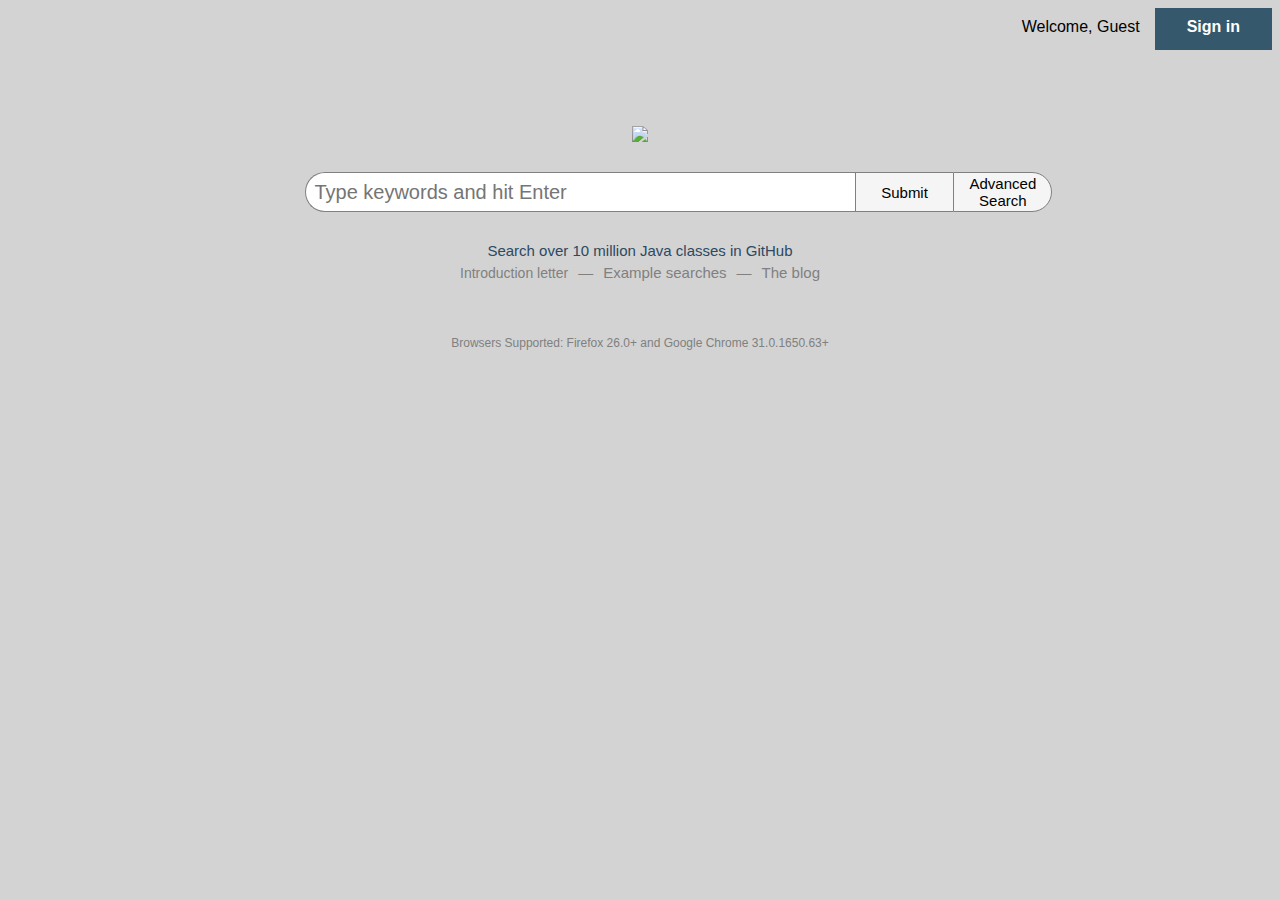
==== WebContent/index.html @ b25a29d9 "Adjusting the margins of signin button" ====
<!DOCTYPE html PUBLIC "-//W3C//DTD HTML 4.01 Transitional//EN" "http://www.w3.org/TR/html4/loose.dtd">
<html>

<head>

    <meta name="description" content="CodeExchange: A new Java code search engine">
    <meta name="keywords" content="CodeExchange,UCI,java,code,search">


    <link href="jquery-ui-1.10.3.custom/css/blitzer/jquery-ui-1.10.3.custom.css" rel="stylesheet" type="text/css">

    <link rel="stylesheet" href="jquery-ui-1.10.3.custom/development-bundle/demos/demos.css" type="text/css">


    <title>CodeExchange</title>
    <link rel="shortcut icon" href="http://codeexchange.ics.uci.edu/logo.ico">


</head>

<body bgcolor=#d3d3d3>
<script type="text/javascript" src="jquery-1.10.2.js"></script>
<script type="text/javascript" src="jquery-migrate-1.2.1.js"></script>
<script type="text/javascript" src="jquery-ui-1.10.3.custom/js/jquery-ui-1.10.3.custom.js"></script>
<script type="text/javascript" src="ResultModel/PageModel.js"></script>
<script type="text/javascript" src="ResultModel/CodeResultModel.js"></script>
<script type="text/javascript" src="ResultModel/MethodCallModel.js"></script>
<script type="text/javascript" src="ResultModel/MethodDecModel.js"></script>
<script type="text/javascript" src="d3.min.js" charset="utf-8"></script>
<script type="text/javascript" src="Critize.js"></script>
<script type="text/javascript" src="ScreenSizes.js"></script>
<script type="text/javascript" src="SplashScreen.js"></script>
<script type="text/javascript" src="Client.js"></script>
<script type="text/javascript" src="QueryManager.js"></script>
<script type="text/javascript" src="Controller.js"></script>
<script type="text/javascript" src="Cell.js"></script>
<script type="text/javascript" src="SetupManager.js"></script>
<script type="text/javascript" src="URLQueryCreator.js"></script>
<script type="text/javascript" src="FilterManager.js"></script>
<script type="text/javascript" src="SmartQueryCreator.js"></script>
<script type="text/javascript" src="EncoderDecoder.js"></script>
<script type="text/javascript" src="Util.js"></script>
<script type="text/javascript" src="Utf8.js"></script>
<script type="text/javascript" src="BuildQueryBox/BuildQueryBoxView.js"></script>
<script type="text/javascript" src="BuildQueryBox/BuildQueryBoxModel.js"></script>
<script type="text/javascript" src="BuildQueryBox/QueryModel.js"></script>
<script type="text/javascript" src="BuildQueryBox/QueryView.js"></script>
<script type="text/javascript" src="BuildQueryBox/QueryBucketModel.js"></script>
<script type="text/javascript" src="BuildQueryBox/QueryBucketView.js"></script>
<script type="text/javascript" src="QueryTrail/QueryTrailModel.js"></script>
<script type="text/javascript" src="QueryTrail/QueryTrailView.js"></script>
<script type="text/javascript" src="QueryTrail/QueryTrailNavView.js"></script>
<script type="text/javascript" src="QueryTrail/QueryGridModel.js"></script>
<script type="text/javascript" src="QueryTrail/QueryGridView.js"></script>
<script type="text/javascript" src="QueryRecommender/QueryRecommenderModel.js"></script>
<script type="text/javascript" src="QueryRecommender/QueryRecommenderView.js"></script>
<script type="text/javascript" src="jQueryRotate.js"></script>
<script type="text/javascript" src="ace-builds/src-noconflict/ace.js" charset="utf-8"></script>
<script type="text/javascript" src="ace-builds/src-noconflict/token_tooltip.js"></script>
<script type="text/javascript" src="CookieUtil.js"></script>
<script type="text/javascript" src="UsageLogger.js"></script>
<script type="text/javascript" src="Event.js"></script>
<script type="text/javascript" src="Survey.js"></script>
<script type="text/javascript" src="SignIn.js"></script>
<script type="text/javascript" src="log4javascript.js"></script>
<script type="text/javascript" src="Node.js"></script>
<script type="text/javascript" src="RecommendationManager.js"></script>
<script type="text/javascript" src="WheelLandscape.js"></script>
<script type="text/javascript" src="fb_all.js"></script>

<script>


    $(document).ready(on_ready);

    window.fbAsyncInit = function() {
        FB.init({
            appId      : '532518973576246', // App ID
            status     : true, // check login status
            cookie     : true, // enable cookies to allow the server to access the session
            xfbml      : true  // parse XFBML
        });
    };

</script>

<style type="text/css">


.Absolute{

    position:'absolute';

}

.package{
    position:absolute;
    background: lightgoldenrodyellow;

    z-index:40;
    border-radius: 50px;
    opacity: 0.7;

    pointer-events: auto;
    cursor: pointer;
}

.classFound{
    position:absolute;
    background-color: #d3d3d3;

    z-index:40;
    border-radius: 50px;
    opacity: 0.7;

    pointer-events: auto;
    cursor: pointer;
}

.topBuffer{
    padding-top: 5px;


}

.addQueryIcon{

    background-color: #d3d3d3;
    border: 2px solid;
    border-radius: 5px;
    pointer-events: auto;
    cursor: pointer;
    padding: 5px;

}

.import{
    position:absolute;
    background: lightcyan;

    z-index:40;
    border-radius: 50px;
    opacity: 0.7;

    pointer-events: auto;
    cursor: pointer;
}

.implements{
    position:absolute;
    background: gold;

    z-index:40;
    border-radius: 50px;

    opacity: 0.4;
    pointer-events: auto;
    cursor: pointer;
}

.extends{
    position:absolute;
    background: gold;

    z-index:40;
    border-radius: 50px;

    opacity: 0.4;
    pointer-events: auto;
    cursor: pointer;
}

.child{
    position:absolute;
    background: #DCD0FF;

    z-index:40;
    border-radius: 50px;


    pointer-events: auto;
    cursor: pointer;

    font-size: 15pt;

    opacity: 0.7;

    /*background-image: url('http://level1router.ics.uci.edu/upArrow.png');*/
    /*background-repeat: no-repeat;*/
    /*padding-left: 30px;  *//* width of the image plus a little extra padding */
    /*display: block;  *//* may not need this, but I've found I do */
}

.tip{
    position:absolute;


    z-index:40;
    border-radius: 50px;


    pointer-events: auto;
    cursor: pointer;
}

.tipDec{
    position:absolute;


    z-index:40;
    border-radius: 50px;


    pointer-events: auto;
    cursor: pointer;
}



.classHeadHighlight{
    position:absolute;
    background-color: #d3d3d3;
    z-index:40;
    border-radius: 50px;
}
.decChild{
    position:absolute;
    background: lightgreen;
    opacity: 0.4;
    z-index:40;
    border-radius: 50px;
}

.Grid{

    border:0px solid;
    padding:0px;

    background-color: #d3d3d3;

    border-top-left-radius: 10px;
    border-top-right-radius: 10px;

    border-bottom-left-radius: 10px;
    border-bottom-right-radius: 10px;



    color: black;
    width: auto;
    height: auto;
}

.GridCell{
    background-color: white;
    color: black;
    width: 100%;
    border: 1px solid;
    cursor:pointer;
    margin: 0px;
    cellpadding: 0px;
    border-top-left-radius: 10px;
    border-top-right-radius: 10px;

    border-bottom-left-radius: 10px;
    border-bottom-right-radius: 10px;



}

.GridCellHeader{
    border: 1px solid;


}

.GridCellHighLight{

}

.GridCellHover{
    border: 1px solid black;
    background-color: lightgoldenrodyellow;
    box-shadow: 3px 3px 3px darkgray;
    margin: -1px;
    cellpadding: -1px;


    color: black;
    width: 100%;

    cursor:pointer;
    border-top-left-radius: 10px;
    border-top-right-radius: 10px;

    border-bottom-left-radius: 10px;
    border-bottom-right-radius: 10px;

}

.GridRow{
    background-color:whitesmoke;
    color:#ffffff;

    border: 1px solid;
    border-radius: 5px;
    border-color: darkgray;
    padding-top: 0px;
    padding-bottom: 0px;
    padding-left: 0px;
    padding-right:0px;
    cursor: pointer;
    box-shadow: 0px 0px 0px #FFBF00;

    height:auto;
    width: 100px;
    word-wrap:break-word;
    padding: 1px;


}



.GridRowHover{
    background-color:lightgoldenrodyellow;
    color:#ffffff;

    border: 1px solid;
    border-radius: 5px;
    border-color: darkgray;
    padding-top: 0px;
    padding-bottom: 0px;
    padding-left: 0px;
    padding-right:0px;
    cursor: pointer;
    box-shadow: 3px 3px 3px darkgray;
    height:auto;
    word-wrap:break-word;

    padding: 1px;


}

.ace_gutter-cell.ace_breakpoint{
    border-radius: 20px 0px 0px 20px;
    box-shadow: 0px 0px 1px 1px red inset;
}

.highlightBackground{
    background-color: lightgoldenrodyellow;
}

.Cell
{

    border: solid;
    border-width: thin;
    padding-left: 5px;
    padding-right: 5px;
    background-color: white;
    border-top-left-radius: 25px;
    border-top-right-radius: 25px;

    border-bottom-left-radius: 25px;
    border-bottom-right-radius: 25px;


}
.Result
{

    border: 0px solid;
    margin: 0px;

}


.Meta
{
    padding-left: 5px;
    padding-right: 5px;
    padding-top: 5px;




}
.MetaDatum{
    float: left;
    padding-right: 5px;
    padding-bottom: 0px;
    bottom:0;


}

.ExpandButtonDiv{
    padding:  5px;

}
.ResultOptions{
    position: relative;
    padding-left: 5px;
    padding-right: 5px;
    padding-top: 0px;
    padding-bottom: 0px;
    top:0px;

    height:55px;

}
button{
    height:35px;
    width:35px;


}
.Expand{
    top:0px;
    float:right;


}
.SpanCol{
    colspan:2;
}
.SpanRow{
    rowspan:2;
}
.LinkToPage{
    padding: 0px;
    margin: 0px;
    margin-right: 10px;
    float:right;
    cursor:pointer;
    background-color:transparent;
    border:0px;
    font-size: 16px;



}
.HighLightLink{
    background-color:lightgoldenrodyellow;
    text-decoration:underline;
    color:black;

    border: 1px solid;
    border-top-left-radius: 2px;
    border-top-right-radius: 2px;

    border-bottom-left-radius: 2px;
    border-bottom-right-radius: 2px;
}

.ResultTotal{
    float:right;
}

.Message{
    float:left;
    font-family:"Courier New", Courier, monospace";
valign:"bottom";
    vertical-align:bottom;
    padding-top: 5px;
    padding-bottom: 0px;
    padding-right: 5px;
    background-color:transparent;
    font-size: 14px;

}

.code{
    font-size: 12px;
}
.MetaBorder{


    float: left;

}

.MetaGroupBorder{
    padding-left: 5px;
    padding-right: 5px;

    float: left;

}


.MetaQuery{
    cursor:pointer;

}

.HeaderTable{
    margin: 0;
    padding: 0;
}


table.ResultTable{
    background-color: #d3d3d3;
    margin: 0;
    padding: 0;
    border: 0;
}

td.ResultTD{
    background-color: #d3d3d3;
    height: 100%;

}



tr.ResultTR{
    background-color: #d3d3d3;
}

em{
    background-color: yellow;
}



td.StatusTD{
    padding-top: 0px;
    padding-bottom: 0px;
    padding-left: 5px;
    padding-right: 5px;
    height:15px;


}

td.Logo{

    height:15px;
    float:left;
}



.CriticBorder{




    border-top: 0px solid;
    border-bottom: 0px solid;
    border-color: lightblue;

}


textarea{
    padding-top: 0px;
    padding-bottom: 0px;
    height:45px;
    resize: none;
    font-size: 17pt;
    font-family: Courier;
    overflow:hidden;

    border: 1px solid;
}



div.Filter{
    overflow:scroll;
}


.PeopleFilter{
    background-color: gray;
    border: 2px solid;


}



td.FilterSideTD{

    height: 100%;

    border: 1px solid;
    border-color: black;

    border-top-left-radius: 25px;
    border-top-right-radius: 25px;

    border-bottom-left-radius: 25px;
    border-bottom-right-radius: 25px;


    background-color: whitesmoke;


}

table{

    width: 100%;
}


td.FilterTDhover{
    background-color: yellow;
}

td.FilterTDunHover{
    background-color: white;
}

button.CloseFilter{
    padding-top: 0px;
    padding-bottom: 0px;
    padding-left: 0px;
    padding-right:0px;
    background: transparent;
    border:none;
    vertical-align:bottom;
    text-align:left;

}

div.FilterSelected{
    padding-top: 0px;
    padding-bottom: 0px;
    padding-left: 0px;
    padding-right:0px;

    display:inline-block;
    font-size: 10pt;
    cursor:pointer;

}





.highlight{
    background-color:transparent;
}

label {
    display: block;
    padding-left: 15px;
    text-indent: -15px;
}

td {
    padding:0; margin:0;
}

.Check {
    width: 13px;
    height: 13px;
    padding: 0;
    margin:0;
    vertical-align: bottom;
    position: relative;
    top: -1px;
    overflow: hidden;
}





.SiteBack{
    background-color: #d3d3d3;

}

.HeaderBack{
    background-color: #d3d3d3;

}

.HeaderTR{
    margin: 2px;
}

.ResultsBack{
    background-color: #d3d3d3;
}

.important{
    background-color:orange;

}

.Status
{
    background-color: #d3d3d3;
    color:black;
    font-size: 14px
}



.navView{
    background-color: whitesmoke;
    border-top-left-radius: 25px;
    border-top-right-radius: 25px;

    border-bottom-left-radius: 25px;
    border-bottom-right-radius: 25px;



}
.BucketView{

    color:black;
    background-color: whitesmoke;
    border-top-left-radius: 25px;
    border-top-right-radius: 25px;

    border-bottom-left-radius: 25px;
    border-bottom-right-radius: 25px;
    padding: 4px;
    padding-right: 7px;


}

.QueryBucket{

    background-color: whitesmoke;
    font-size: 14px;
    border-bottom: 1px solid;
    border-right: 1px solid;
    border-left: 1px solid;
    border-top: 1px solid;

    border-top-left-radius: 5px;
    border-top-right-radius: 5px;

    border-bottom-left-radius: 5px;
    border-bottom-right-radius: 5px;

    background-color:#ffffff;
    overflow:scroll;

    overflow-x:hidden;
}



.QueryBucketOverflow{
    overflow:scroll;
}

.QueryHistory{
    overflow:scroll;
    overflow-x:hidden;
}

.CellStatus{
    font-size: 12pt;
    font-family: Courier;
}

.callout {
    border: 1px solid black;
    position: relative;
    margin: 0px 0;
    padding: 0px 0px;
    background-color: #ffffff;
    /* easy rounded corners for modern browsers */
    border-top-left-radius: 25px;
    border-top-right-radius: 25px;

    border-bottom-left-radius: 25px;
    border-bottom-right-radius: 25px;

}

.callout .notchUpInner {
    position: absolute;
    top: -9px;
    left: 20px;
    margin: 0;
    border-top: 0;
    border-left: 10px solid transparent;
    border-right: 10px solid transparent;
    border-bottom: 10px solid #ffffff;

    padding: 0;
    width: 0;
    height: 0;
    /* ie6 height fix */
    font-size: 0;
    line-height: 0;
    /* ie6 transparent fix */
    _border-right-color: pink;
    _border-left-color: pink;
    _filter: chroma(color=pink);

}

.callout .notchUp {
    position: absolute;
    top: -10px;
    left: 20px;
    margin: 0;
    border-top: 0;
    border-left: 10px solid transparent;
    border-right: 10px solid transparent;
    border-bottom: 10px solid black;

    padding: 0;
    width: 0;
    height: 0;
    /* ie6 height fix */
    font-size: 0;
    line-height: 0;
    /* ie6 transparent fix */
    _border-right-color: pink;
    _border-left-color: pink;
    _filter: chroma(color=pink);

}

.callout .notchDownInner {
    position: absolute;
    bottom: -9px;
    left: 20px;
    margin: 0;
    border-top: 0;
    border-left: 10px solid transparent;
    border-right: 10px solid transparent;
    border-top: 10px solid #ffffff;

    padding: 0;
    width: 0;
    height: 0;
    /* ie6 height fix */
    font-size: 0;
    line-height: 0;
    /* ie6 transparent fix */
    _border-right-color: pink;
    _border-left-color: pink;
    _filter: chroma(color=pink);
}

.callout .notchDown {
    position: absolute;
    bottom: -10px;
    left: 20px;
    margin: 0;
    border-top: 0;
    border-left: 10px solid transparent;
    border-right: 10px solid transparent;
    border-top: 10px solid black;

    padding: 0;
    width: 0;
    height: 0;
    /* ie6 height fix */
    font-size: 0;
    line-height: 0;
    /* ie6 transparent fix */
    _border-right-color: pink;
    _border-left-color: pink;
    _filter: chroma(color=pink);
}


.Arrow{
    cursor: pointer;
    border: 0px solid black;



    border-top-left-radius: 25px;
    border-top-right-radius: 25px;

    border-bottom-left-radius: 25px;
    border-bottom-right-radius: 25px;

    text-align: center;
    vertical-align: middle;

}
.ArrowHover{
    cursor: pointer;
    border: 0px solid black;
    background-color: white;

    border-top-left-radius: 5px;
    border-top-right-radius: 5px;

    border-bottom-left-radius: 5px;
    border-bottom-right-radius: 5px;


    box-shadow: 3px 3px 3px gray;
}

.downloadLink{
    cursor: pointer;

    align: center;
    font-size: 14px;


}

.downloadLinkHover{
    cursor: pointer;

    border-top-left-radius: 5px;
    border-top-right-radius: 5px;

    border-bottom-left-radius: 5px;
    border-bottom-right-radius: 5px;


    box-shadow: 3px 3px 3px gray;

}

.deleteCellHover{
    box-shadow: 3px 3px 3px gray;
}

.URLStatus{
    padding-top: 0px;
    border-top: 0px solid;
    border-color: lightblue;


    font-family: Courier;
}

.BuildQueryTitle {
    font-size: 16pt;
    font-family: Courier;
    padding: 0;
    margin: 0;
    background-color: whitesmoke;
}

.BuildQueryTitleFlash{
    background-color: #ffff00;
    border-radius: 30px;
    text-align: center;
}

.QueryTypeTitle{
    font-size: 10pt;
    font-family: Courier;
    vertical-align: middle ;
    text-align: left;
}

.QueryView{
    background-color:lightgoldenrodyellow;
    color:#ffffff;
    font-size: 14px;
    border: 1px solid;
    border-radius: 5px;
    border-color: darkgray;
    padding-top: 0px;
    padding-bottom: 0px;
    padding-left: 0px;
    padding-right:0px;
    cursor: pointer;
    box-shadow: 0px 0px 0px #FFBF00;
    height:auto;
    padding: 1px;
    word-wrap:break-word;

}

.QueryViewHover{
    background-color: #ffffff;
    color:#ffffff;
    font-size: 14px;
    border: 1px solid;
    border-radius: 5px;
    border-color: darkgray;
    padding-top: 0px;
    padding-bottom: 0px;
    padding-left: 0px;
    padding-right:0px;
    cursor: pointer;
    box-shadow: 0px 0px 0px #FFBF00;
    word-wrap:break-word;
    height:auto;
    padding: 1px;

}

.QueryViewDeactiveHover{
    background-color: yellow;
    color:#ffffff;
    font-size: 14px;
    border: 1px solid;
    border-radius: 5px;
    border-color: darkgray;
    padding-top: 0px;
    padding-bottom: 0px;
    padding-left: 0px;
    padding-right:0px;
    cursor: pointer;
    box-shadow: 0px 0px 0px #FFBF00;
    height:auto;
    word-wrap:break-word;
    opacity:0.4;
    padding: 1px;

}

.textWrap{
    word-wrap:break-word;
}

.TrailQueryView{
    background-color:#000000;
    color:#ffffff;
    font-size: 12px;
    border: 1px solid;
}

.QueryViewButton{

    float: right;
    padding-right: 0px;
    padding-bottom: 0px;
    padding-top: 0px;
    padding-left: 0px;
    bottom:0;
    font-size: 11px;


}

.QueryViewButtonRecommend{
    float: right;
    padding-right: 0px;
    padding-bottom: 0px;
    padding-top: 0px;
    padding-left: 0px;
    bottom:0;

}

.QueryViewDeactive{
    background-color:white;

    opacity:0.7;

    font-size: 14px;
    border: 1px solid;
    padding-top: 0px;
    padding-bottom: 0px;
    padding-left: 0px;
    padding-right:0px;
    height:auto;
    border-color: black;
    border-radius: 5px;
    cursor: pointer;
    box-shadow: 0px 0px 0px #888888;
    padding: 1px;

}

.QueryTrail{
    background-color:#ffffff;

}

.QueryViewRow{

    padding-top: 0px;
    padding-bottom: 0px;
    padding-left: 0px;
    padding-right:0px;

    height:auto;
    width: 100px;
    word-wrap:break-word;

}

.BrowsersSupported{
    color: gray;
}
.ProjectRefinement{


    word-wrap:break-word;
}

.QueryViewTable{
    table-layout: fixed;
}

.RecommendationDown{
    background-color: lightgoldenrodyellow;
    color:white;
    font-size: 12px;
    border: 1px solid;
    padding-top: 0px;
    padding-bottom: 0px;
    padding-left: 0px;
    padding-right:0px;

    box-shadow: 3px 3px 3px darkgray;
    border-radius: 5px;
    border-color: darkgray;
    cursor: pointer;
    height:auto;
    word-wrap:break-word;
    padding: 2px;
}

.RecommendationHover{
    background-color: lightgoldenrodyellow;
    color:#ffffff;
    font-size: 12px;
    border: 1px solid;
    padding-top: 0px;
    padding-bottom: 0px;
    padding-left: 0px;
    padding-right:0px;

    box-shadow: 3px 3px 3px darkgray;
    border-radius: 5px;
    border-color: darkgray;
    cursor: pointer;
    height:auto;
    word-wrap:break-word;
    padding: 2px;
}

.QueryRecommendation{
    background-color: white;
    color:#ffffff;
    font-size: 12px;
    border: 1px solid;
    padding-top: 0px;
    padding-bottom: 0px;
    padding-left: 0px;
    padding-right:0px;


    border-radius: 5px;
    border-color: #d3d3d3;
    cursor: pointer;
    word-wrap:break-word;
    height:auto;

    box-shadow: 0px 0px 0px palegreen;
    padding: 2px;

}



.PageNavigation{
    padding-top: 4px;
    color: black;

}

.QueryRecommenderView{
    height: 200px;
    /* overflow-y: scroll;*/
}

.AnnotationQuery{
    background-color: red;
}



.QueryCell{
    border: 1px solid;
    background-color: #E2D4B2;
    color:black;

    border-top-left-radius: 5px;
    border-top-right-radius: 5px;

    border-bottom-left-radius: 5px;
    border-bottom-right-radius: 5px;
}

.QueryInput{
    background-color: #d4ebf2;

    border-top-left-radius: 5px;
    border-top-right-radius: 5px;

    border-bottom-left-radius: 5px;
    border-bottom-right-radius: 5px;
}
.recommendCell{

    border: 1px solid;
    border-color: #d4ebf2;

    overflow-y: auto;

    border-top-left-radius: 5px;
    border-top-right-radius: 5px;

    border-bottom-left-radius: 5px;
    border-bottom-right-radius: 5px;
}

.SplashInput{
    width:98%;
    border: 0px;
    font-size: 20px;
    margin-left: 5px;

}

input:focus{
    outline: 0;
}

.SplashInputDiv{
    background-color: #d3d3d3;
    color:#ffffff;
    box-shadow: 0px 0px 0px #FFBF00;



    border: 0px solid;
    border-color: white;

    width: 100%;
    height: 60px;
    text-align: left;
    vertical-align: middle;




}

.SplashTitle{

    font-size: 35px;
    color:black;
    text-align: left;
    vertical-align: middle;
    float: left;
    border-color: #d3d3d3;

    border-top-left-radius: 25px;
    border-top-right-radius: 25px;

    border-bottom-left-radius: 25px;
    border-bottom-right-radius: 25px;



}

.AutoComplete{
    font-size: 20px;
    z-index : 9003;

}

.AdvancedAutoComplete{
    font-size: 17px;
    z-index : 9003;

}

.SplashFloatLeft{
    float: left;
}

.Splash{
    background-color: #d3d3d3;
    width: 100%;

    text-align: center;
    vertical-align: middle;

    border-color: #d3d3d3;

    border-top-left-radius: 25px;
    border-top-right-radius: 25px;

    border-bottom-left-radius: 25px;
    border-bottom-right-radius: 25px;


}

.footerText{
    font-size: 15px;
    margin-top: 30px;
    color:black;
    text-align: center;
    vertical-align: middle;

}



.subtext{
    font-size: 15px;
    text-align: center;
    vertical-align: middle;
}


html { height: 100%; }

.SubmitInputButton{
    color: black;
    background-color: whitesmoke;

    border-top: 1px solid;
    border-bottom: 1px solid;

    border-left: 1px solid;

    margin: 0px;

    border-color: gray;

    font-size: 15px;

    text-align: center;
    vertical-align: middle;

    padding-bottom: 2px;
    cursor: pointer;
    padding-left:5px;
    padding-right:5px;
    height: 100%;
}

.AdvancedSearch{
    color: black;
    background-color: whitesmoke;

    border: 1px solid;
    border-top: 1px solid;
    border-bottom: 1px solid;
    border-bottom-right-radius:25px;
    border-top-right-radius:25px;

    border-left: 1px solid;


    border-color: gray;

    font-size: 15px;

    text-align: center;
    vertical-align: middle;

    padding-bottom: 2px;
    padding-left:5px;
    padding-right:5px;
    cursor: pointer;
    height: 100%;


}

.AdvancedSearchText{

    margin-top: 2px;
    text-align: center;
    vertical-align: middle;
}

.SubmitInputButtonHover{
     color: black;
     background-color: whitesmoke;
     box-shadow: 3px 3px 3px darkgray;
     border: 2px solid;

     border-color: black;

     font-size: 15px;

    text-align: center;
    vertical-align: middle;

     margin: -1px;

     padding-bottom: 2px;
     cursor: pointer;

    padding-left:6px;
    padding-right:5px;
    height: 100%;
 }

.AdvancedSearchHover{
    color: black;
    background-color: whitesmoke;
    box-shadow: 3px 3px 3px darkgray;

    border: 2px solid;
    border-top: 2px solid;
    border-bottom: 2px solid;
    border-bottom-right-radius:25px;
    border-top-right-radius:25px;

    border-left: 2px solid;

    border-color: black;

    font-size: 15px;

    text-align: center;
    vertical-align: middle;

    padding-bottom: 2px;
    cursor: pointer;
    padding-left:5px;
    padding-right:5px;
    height: 100%;
}

.ExtraHistoryPadding{
    padding-top: 13px;
    padding-bottom: 13px;
}

.BottomButtonsHover{
    font-size: 14px;





    box-shadow: 3px 3px 3px darkgray;
    background-color: whitesmoke;

    border: 2px solid;
    border-color: #000000;

    color:#000000;
    border-top-left-radius: 15px;
    border-top-right-radius: 15px;

    border-bottom-left-radius: 15px;
    border-bottom-right-radius: 15px;

    margin-top: 0px;
    margin: -1px;

    text-align: center;
    vertical-align: middle;


    cursor: pointer;




}




.BottomButtons{
    font-size: 14px;    text-align: center;



    color:#000000;
    border: 1px solid;
    background-color: whitesmoke;
    border-top-left-radius: 15px;
    border-top-right-radius: 15px;

    border-bottom-left-radius: 15px;
    border-bottom-right-radius: 15px;

    margin-top: 0px;
    margin: 0px;



    text-align: center;
    vertical-align: middle;

    cursor: pointer;


}


#blanket {
    background-color : #111;
    opacity : 0.65;
    position: fixed;
    z-index : 9001;
    top : 0px;
    left : 0px;
    width : 100%;
    height : 100%;
}

#confirm {

    position : fixed;
    background-color : #eee;
    width : 300px;
    height : 350px;
    z-index : 9002;
    top : 150px;
    left : 500px;
    margin: auto;


    overflow: auto;
    padding: 5px;
}

.AdvancedForm{

    border: 5px solid black;
    border-top-left-radius: 15px;
    border-top-right-radius: 15px;

    border-bottom-left-radius: 15px;
    border-bottom-right-radius: 15px;
    text-align: center;
    vertical-align: middle;

}

.MethodCallLabel{
    background-color: red;
}

.AdvancedSearchTable{
    background-color: lightgoldenrodyellow;
    border: 1px solid;
    border-color: black;
    border-top-left-radius: 15px;
    border-top-right-radius: 15px;

    border-bottom-left-radius: 15px;
    border-bottom-right-radius: 15px;

    text-align: center;
    vertical-align: middle;

}

.AdvancedInput{
    width: 97%;
    font-size: 14px;
    margin: auto;

}

.childAdvancedTable{
    margin: 5px;

}

.RefineButtonHover{
    box-shadow: 3px 3px 3px darkgray;

    margin: -1;

    border: 0px solid;
    border-color: black;
    background-color: whitesmoke;
    border-top-left-radius: 15px;
    border-top-right-radius: 15px;

    border-bottom-left-radius: 15px;
    border-bottom-right-radius: 15px;




    cursor: pointer;

}


.SubmitButtonHover{
    box-shadow: 3px 3px 3px darkgray;
    margin: -1px;
    margin-top: 4px;

    border: 2px solid;
    border-color: black;
    background-color: whitesmoke;
    border-top-left-radius: 15px;
    border-top-right-radius: 15px;

    border-bottom-left-radius: 15px;
    border-bottom-right-radius: 15px;

    padding-top: 3px;
    height: 30px;
    width: 100px;
    text-align: center;
    vertical-align: middle;
    font-size: 20px;
    cursor: pointer;

}

.SubmitButton{
    margin: 0px;
    margin-top: 5px;
    border: 1px solid;
    border-color: black;
    background-color: whitesmoke;
    border-top-left-radius: 15px;
    border-top-right-radius: 15px;

    border-bottom-left-radius: 15px;
    border-bottom-right-radius: 15px;

    padding-top: 3px;
    height: 30px;
    width: 100px;
    text-align: center;
    vertical-align: middle;
    font-size: 20px;
    cursor: pointer;


}

.ExpandButtonHover{
    box-shadow: 3px 3px 3px darkgray;
    margin: 0px;
    margin-top: 5px;
    border: 1px solid;
    border-color: black;
    background-color: whitesmoke;
    border-top-left-radius: 15px;
    border-top-right-radius: 15px;

    border-bottom-left-radius: 15px;
    border-bottom-right-radius: 15px;


    height: 30px;
    width: 100px;
    text-align: center;
    vertical-align: middle;
    cursor: pointer;

}

.ExpandButton{
    margin: 0px;
    margin-top: 5px;
    border: 1px solid;
    border-color: black;
    background-color: whitesmoke;
    border-top-left-radius: 15px;
    border-top-right-radius: 15px;

    border-bottom-left-radius: 15px;
    border-bottom-right-radius: 15px;


    height: 30px;
    width: 100px;
    text-align: center;
    vertical-align: middle;
    cursor: pointer;

}

.LikeButton{
    height: 30px;
    width: 35px;
    cursor: pointer;
    float: right;
    margin-right: 7px;
}

.CloseButton{
    border: 1px solid;
    border-color: black;
    background-color: whitesmoke;
    border-top-left-radius: 15px;
    border-top-right-radius: 15px;

    border-bottom-left-radius: 15px;
    border-bottom-right-radius: 15px;
    height: 20px;
    text-align: center;
    vertical-align: middle;
    font-size: 15px;
    cursor: pointer;

    float:right;
    padding-left:2px;
    padding-right:2px;
    padding-top:4px;
    width:50px;
    margin-right:4px;

}

.CloseButtonHover{
    box-shadow: 3px 3px 3px darkgray;
    border: 2px solid;

    border-color: black;
    background-color: whitesmoke;
    border-top-left-radius: 15px;
    border-top-right-radius: 15px;

    border-bottom-left-radius: 15px;
    border-bottom-right-radius: 15px;
    height: 20px;
    text-align: center;
    vertical-align: middle;
    font-size: 15px;
    cursor: pointer;

    float:right;
    padding-left:2px;
    padding-right:2px;
    padding-top:4px;
    width:50px;
    margin-right:2px;
    margin-bottom:-2px;
    margin-left:-1px;

}

.SurveyLabel{
    font-size: 15px;
    cursor: pointer;
    color:#2c4961;

}

.Spacer{
    font-size: 15px;

    color:gray;
}

.LetterLabel{
    font-size: 15px;
    cursor: pointer;
    color:gray;
}

.Survey{
    background-color: white;
    border: 5px solid black;
    border-top-left-radius: 15px;
    border-top-right-radius: 15px;

    border-bottom-left-radius: 15px;
    border-bottom-right-radius: 15px;
    text-align: center;
    vertical-align: middle;
    overflow-y: auto;
    overflow-x: auto;
}

.Question{
    font-size: 15px;
    padding: 10px;
    background-color: white;


}

a.boxclose{
    float:right;
    margin-top: -5px;
    margin-right: -975px;

    cursor:pointer;
    color: black;
    border: 1px solid #AEAEAE;
    border-radius: 30px;
    background: whitesmoke;
    font-size: 22px;
    font-weight: bold;
    display: inline-block;
    line-height: 0px;
    padding: 10px 5px 13px 5px;
}

a.boxclose:hover{
    float:right;
    margin-top: -7px;
    margin-right: -976px;
    cursor:pointer;
    color: black;
    border: 2px solid #000000;
    border-radius: 30px;
    background: whitesmoke;
    font-size: 22px;
    font-weight: bold;
    display: inline-block;
    line-height: 0px;
    padding: 10px 5px 13px 5px;
}

.BoxSelected{
    border: 3px dashed;
}

.navBar {
    overflow: hidden;
    height: 50px;
}

.navBar ul li {
    display: inline-block;
    list-style-type: none;
    float: right;
}

.signin {
    width: 150px;
    height: 80px;
    text-decoration: none;
    background-color: #35586C;
    border: none;
    color: white;
    padding: 15px 32px;
    text-align: center;
    text-decoration: none;
    font-weight: bold;
    margin-top: 10px;
    margin-left: 5px;
    font-size: 16px;
    cursor: pointer;
}

.signin:hover {
    width: 150px;
    height: 80px;
    text-decoration: none;
    background-color: #25485C;
    border: none;
    color: white;
    padding: 15px 32px;
    text-align: center;
    text-decoration: none;
    font-weight: bold;
    margin-top: 10px;
    margin-left: 5px;
    font-size: 16px;
    cursor: pointer;
}

#welcome {
        font-size: 16px;
        margin: 10px;
        margin-left: 60px;
    }

.popupContainer{
    position:absolute;
    width:330px;
    height: auto;
    left:38%;
    top:80px;
    background: #F4F4F2;
    z-index : 9002;
    font-size: 16px;
}

.btn {padding:10px 20px; background: #E4E4E2;}
.btn_red {background: #ED6347; color: #FFF;}

.btn:hover {background: #D4D4D2;}
.btn_red:hover {background: #C12B05;}

a.btn {color:#666; text-align: center; text-decoration: none;}
a.btn_red {color: #FFF;}

.one_half {width:50%; display: block; float:left;}
.one_half.last {width:45%; margin-left:5%;}

/* Popup Styles*/
.popupHeader {font-size:16px; text-transform: uppercase;}
.popupHeader {background:#F4F4F2; position:relative; padding:10px 20px; border-bottom:1px solid #DDD; font-weight:bold;}
.popupHeader #signin_close {position: absolute; right: 0; top:0; padding:10px 15px; background:#F4F4F2; cursor: pointer; color:#aaa; font-size:16px;}
.popupHeader #signin_close:hover {position: absolute; right: 0; top:0; padding:10px 15px; background:#E4E4E2; cursor: pointer; color:#aaa; font-size:16px;}
.popupBody {padding:20px;}


/* Social Login Form */
.social_login {}
.social_login .social_box {display:block; clear:both; padding:10px; margin-bottom: 10px; background: #F4F4F2; overflow: hidden;}
.social_login .icon {display:block; width:10px; padding:5px 10px; margin-right: 10px; float:left; color:#FFF; font-size:16px; text-align: center;}
.social_login .fb .icon {background:#3B5998;}
.social_login .github .icon {background:#FFFFFF;}
.social_login .icon_title {display:block; padding:5px 0; float:left; font-weight: bold; font-size: 16px; color:#777;}
.social_login .social_box:hover {background: #E4E4E2;}

.centeredText {text-align: center; margin: 20px 0; clear: both; overflow: hidden; text-transform: uppercase;}

.action_btns {clear:both; overflow: hidden; font-size: 16px;}
.action_btns a {display: block;}

/* User Login Form */
.user_login {display: none;}
.user_login label {display: block; margin-bottom:5px;}
.user_login input[type="text"], .user_login input[type="email"], .user_login input[type="password"] {display: block; width:90%; padding: 10px; border:1px solid #DDD; color:#666;}
.user_login input[type="checkbox"] {float:left; margin-right:5px;}
.user_login input[type="checkbox"]+label {float:left;}

.user_login .checkbox {margin-bottom: 10px; clear: both; overflow: hidden;}
.forgot_password {display:block; margin: 20px 0 10px; clear: both; overflow: hidden; text-decoration: none; color:#ED6347;}

/* User Register Form */
.user_register {display: none;}
.user_register label {display: block; margin-bottom:5px;}
.user_register input[type="text"], .user_register input[type="email"], .user_register input[type="password"] {display: block; width:90%; padding: 10px; border:1px solid #DDD; color:#666;}
.user_register input[type="checkbox"] {float:left; margin-right:5px;}
.user_register input[type="checkbox"]+label {float:left;}

.user_register .checkbox {margin-bottom: 10px; clear: both; overflow: hidden;}

.githubButton {
    width: 200px;
    height: 50px;
    padding: 8px 8px 8px 50px;
    font-weight: bold;
    color: #ffffff;
    border-radius: 16px;
    background: #000000 url("http://codeexchange.ics.uci.edu/githubicon.png");
    background-repeat: no-repeat;
    outline: none;
}
.facebookButton {
    width: 200px;
    height: 50px;
    padding: 8px 8px 8px 44px;
    font-weight: bold;
    color: #ffffff;
    border-radius: 16px;
    background: #3b5998 url("http://codeexchange.ics.uci.edu/facebookicon.png");
    background-size: 25px 25px;
    background-position: 6px 10px;
    background-repeat: no-repeat;
    outline: none;
}

.loginAvatar {
    position: absolute;
    border-radius: 25px;
    top: 1px;
}

.dropdown-menu:before {
    content: "";
    width: 0;
    height: 0;
    position: absolute;
    border-left: 8px solid transparent;
    border-right: 8px solid transparent;
    border-bottom: 16px solid #FFFFFF;
    top: -5%;
    left: 90%;
}

.dropdown-menu {
    visibility: hidden;
    padding: 0;
    color: #35586C;
    font-size: medium;
    width: 300px;
    position: relative;
    margin-top: 10px;
    position: absolute;
    right: 34%;
    z-index: 9001;
    border: 5px solid rgba(0, 0, 0, .15);
}

.dropdown-menu:after {
    content: "";
    width: 0;
    height: 0;
    position: absolute;
    border-left: 8px solid transparent;
    border-right: 8px solid transparent;
    border-bottom: 17px solid rgba(0, 0, 0, .15);
    top: -8%;
    left: 90%;
    z-index: -10;
}

.dropdown-menu .menuContainer {
    display: block;
    padding: 12px;
    border-bottom: 1px solid #dedede;
    box-shadow: 0 0 0 0;
    background: #dedede;
}

.dropdown-menu .menuContainer .infoContainer {
    position:relative;
    bottom:13px;
}

.open {
    visibility: visible;
}



</style>


<div id="entireSite" height="100%">

    <div id="vis"></div>



</div>



</body>
</html>
---- WebContent/jquery-ui-1.10.3.custom/development-bundle/demos/demos.css ----
body {
	font-size: 62.5%;
	font-family: "Trebuchet MS", "Arial", "Helvetica", "Verdana", "sans-serif";
}

table {
	font-size: 1em;
}

.demo-description {
	clear: both;
	padding: 12px;
	font-size: 1.3em;
	line-height: 1.4em;
}

.ui-draggable, .ui-droppable {
	background-position: top;
}
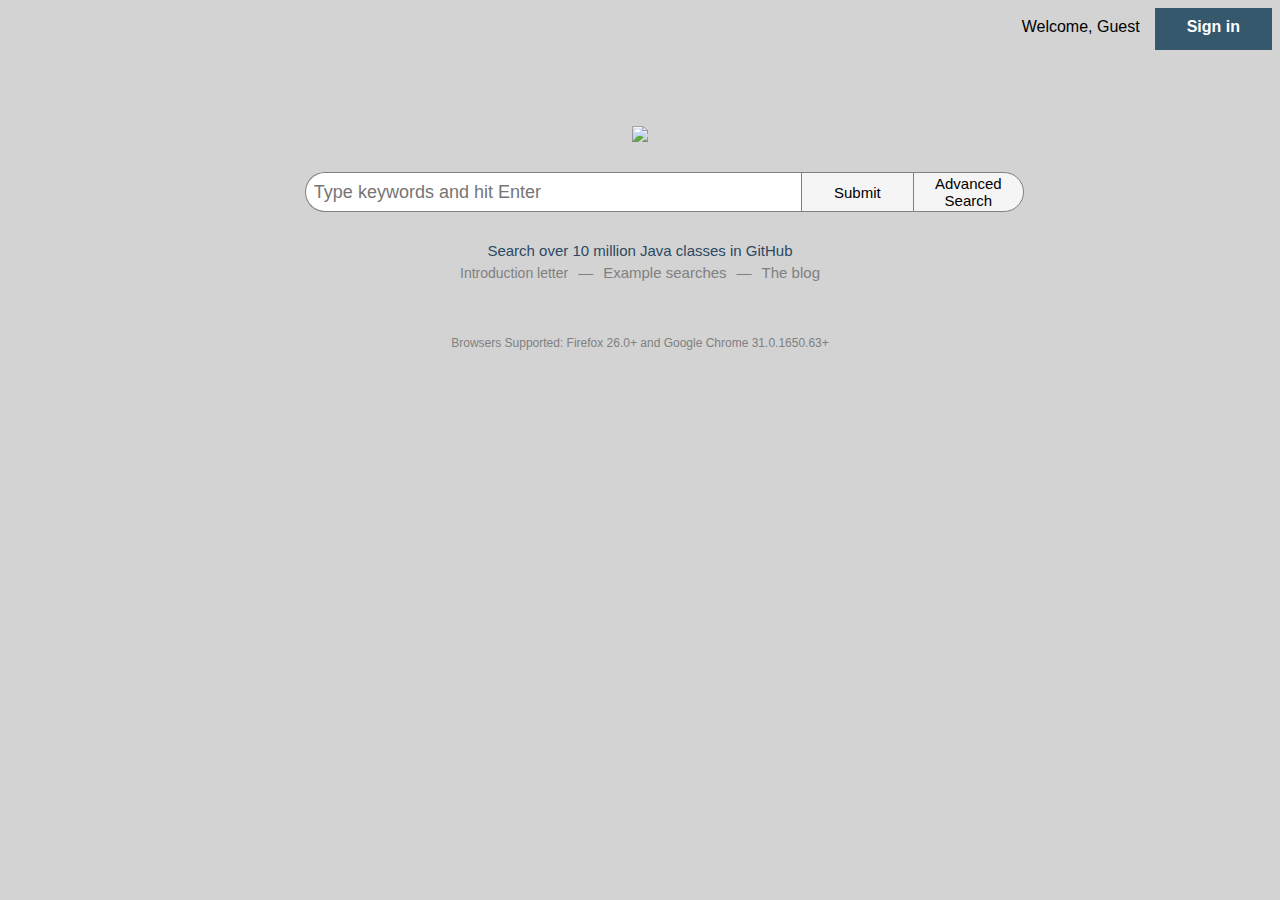
==== commit a1cdd9c0: "QueryBucket, Recommendation tables made to appear horizontally" ====
--- a/WebContent/index.html
+++ b/WebContent/index.html
@@ -1,4 +1,3 @@
-
 <!DOCTYPE html PUBLIC "-//W3C//DTD HTML 4.01 Transitional//EN" "http://www.w3.org/TR/html4/loose.dtd">
 <html>
 
@@ -354,6 +353,9 @@
     background-color: lightgoldenrodyellow;
 }
 
+.CodeWhaleLogo{
+    width: 5%;
+}
 .Cell
 {
 
@@ -735,25 +737,18 @@
 
 }
 
-.QueryBucket{
-
-    background-color: whitesmoke;
-    font-size: 14px;
+#CurrentQueryBucket{
+
+    background-color: white;
+    white-space: nowrap;
+    overflow-x: auto;
+    min-height: 40px;
+    border-top: 1px solid;
     border-bottom: 1px solid;
-    border-right: 1px solid;
     border-left: 1px solid;
-    border-top: 1px solid;
-
-    border-top-left-radius: 5px;
-    border-top-right-radius: 5px;
-
-    border-bottom-left-radius: 5px;
-    border-bottom-right-radius: 5px;
-
-    background-color:#ffffff;
-    overflow:scroll;
-
-    overflow-x:hidden;
+    border-color: #000;
+    width: 100%
+
 }
 
 
@@ -945,12 +940,25 @@
     font-family: Courier;
 }
 
-.BuildQueryTitle {
-    font-size: 16pt;
+.CurrentQueryTitle {
+    font-size: 15pt;
     font-family: Courier;
     padding: 0;
     margin: 0;
-    background-color: whitesmoke;
+    color: #000000;
+    background: whitesmoke;
+    border-bottom-left-radius: 25px;
+    border-top-left-radius: 25px;
+    padding: 5px;
+    padding-left: 20px;
+}
+
+.BuildQueryTitle {
+    font-size: 15pt;
+    font-family: Courier;
+    padding: 0;
+    margin: 0;
+    color: #000000;
 }
 
 .BuildQueryTitleFlash{
@@ -967,9 +975,10 @@
 }
 
 .QueryView{
+    display: inline-block;
     background-color:lightgoldenrodyellow;
     color:#ffffff;
-    font-size: 14px;
+    font-size: 12px;
     border: 1px solid;
     border-radius: 5px;
     border-color: darkgray;
@@ -980,15 +989,17 @@
     cursor: pointer;
     box-shadow: 0px 0px 0px #FFBF00;
     height:auto;
-    padding: 1px;
+    padding: 4px;
     word-wrap:break-word;
+    margin: 5px;
 
 }
 
 .QueryViewHover{
+    display: inline-block;
     background-color: #ffffff;
     color:#ffffff;
-    font-size: 14px;
+    font-size: 12px;
     border: 1px solid;
     border-radius: 5px;
     border-color: darkgray;
@@ -1000,14 +1011,16 @@
     box-shadow: 0px 0px 0px #FFBF00;
     word-wrap:break-word;
     height:auto;
-    padding: 1px;
+    padding: 4px;
+    margin: 5px;
 
 }
 
 .QueryViewDeactiveHover{
+    display: inline-block;
     background-color: yellow;
     color:#ffffff;
-    font-size: 14px;
+    font-size: 12px;
     border: 1px solid;
     border-radius: 5px;
     border-color: darkgray;
@@ -1020,7 +1033,30 @@
     height:auto;
     word-wrap:break-word;
     opacity:0.4;
-    padding: 1px;
+    padding: 4px;
+    margin: 5px;
+
+}
+
+.QueryViewDeactive{
+    display: inline-block;
+    background-color:white;
+
+    opacity:0.7;
+
+    font-size: 12px;
+    border: 1px solid;
+    padding-top: 0px;
+    padding-bottom: 0px;
+    padding-left: 0px;
+    padding-right:0px;
+    height:auto;
+    border-color: black;
+    border-radius: 5px;
+    cursor: pointer;
+    box-shadow: 0px 0px 0px #888888;
+    padding: 4px;
+    margin: 5px;
 
 }
 
@@ -1058,60 +1094,59 @@
 
 }
 
-.QueryViewDeactive{
-    background-color:white;
-
-    opacity:0.7;
-
-    font-size: 14px;
-    border: 1px solid;
+.QueryTrail{
+    background-color:#ffffff;
+
+}
+
+.QueryViewRow{
+
     padding-top: 0px;
     padding-bottom: 0px;
     padding-left: 0px;
     padding-right:0px;
+
     height:auto;
-    border-color: black;
-    border-radius: 5px;
-    cursor: pointer;
-    box-shadow: 0px 0px 0px #888888;
-    padding: 1px;
-
-}
-
-.QueryTrail{
-    background-color:#ffffff;
-
-}
-
-.QueryViewRow{
-
+    width: 100px;
+    word-wrap:break-word;
+
+}
+
+.BrowsersSupported{
+    color: gray;
+}
+.ProjectRefinement{
+
+
+    word-wrap:break-word;
+}
+
+.QueryViewTable{
+    table-layout: fixed;
+}
+
+.RecommendationDown{
+    background-color: lightgoldenrodyellow;
+    color:white;
+    font-size: 12px;
+    border: 1px solid;
     padding-top: 0px;
     padding-bottom: 0px;
     padding-left: 0px;
     padding-right:0px;
 
+    box-shadow: 3px 3px 3px darkgray;
+    border-radius: 5px;
+    border-color: darkgray;
+    cursor: pointer;
     height:auto;
-    width: 100px;
     word-wrap:break-word;
-
-}
-
-.BrowsersSupported{
-    color: gray;
-}
-.ProjectRefinement{
-
-
-    word-wrap:break-word;
-}
-
-.QueryViewTable{
-    table-layout: fixed;
-}
-
-.RecommendationDown{
+    padding: 2px;
+}
+
+.RecommendationHover{
     background-color: lightgoldenrodyellow;
-    color:white;
+    color:#ffffff;
     font-size: 12px;
     border: 1px solid;
     padding-top: 0px;
@@ -1128,8 +1163,8 @@
     padding: 2px;
 }
 
-.RecommendationHover{
-    background-color: lightgoldenrodyellow;
+.QueryRecommendation{
+    background-color: white;
     color:#ffffff;
     font-size: 12px;
     border: 1px solid;
@@ -1138,25 +1173,6 @@
     padding-left: 0px;
     padding-right:0px;
 
-    box-shadow: 3px 3px 3px darkgray;
-    border-radius: 5px;
-    border-color: darkgray;
-    cursor: pointer;
-    height:auto;
-    word-wrap:break-word;
-    padding: 2px;
-}
-
-.QueryRecommendation{
-    background-color: white;
-    color:#ffffff;
-    font-size: 12px;
-    border: 1px solid;
-    padding-top: 0px;
-    padding-bottom: 0px;
-    padding-left: 0px;
-    padding-right:0px;
-
 
     border-radius: 5px;
     border-color: #d3d3d3;
@@ -1178,7 +1194,6 @@
 }
 
 .QueryRecommenderView{
-    height: 200px;
     /* overflow-y: scroll;*/
 }
 
@@ -1226,7 +1241,7 @@
 .SplashInput{
     width:98%;
     border: 0px;
-    font-size: 20px;
+    font-size: 18px;
     margin-left: 5px;
 
 }
@@ -1380,6 +1395,50 @@
     height: 100%;
 
 
+}
+
+.ResetButton{
+    color: black;
+    background-color: whitesmoke;
+    border-top: 1px solid;
+    border-bottom: 1px solid;
+    border-left: 1px solid;
+
+    margin: 0px;
+
+    border-color: gray;
+
+    font-size: 15px;
+
+    text-align: center;
+    vertical-align: middle;
+
+    padding-bottom: 2px;
+    cursor: pointer;
+    padding-left:5px;
+    padding-right:5px;
+    height: 100%;
+}
+
+.ResetButtonHover {
+    color: black;
+    background-color: whitesmoke;
+    border:2px solid;
+
+    margin: 0px;
+
+    border-color: gray;
+
+    font-size: 15px;
+
+    text-align: center;
+    vertical-align: middle;
+
+    padding-bottom: 2px;
+    cursor: pointer;
+    padding-left:5px;
+    padding-right:5px;
+    height: 100%;
 }
 
 .AdvancedSearchText{
@@ -2032,6 +2091,9 @@
     visibility: visible;
 }
 
+.RecommendationTable {
+    table-layout: fixed;
+}
 
 
 </style>
